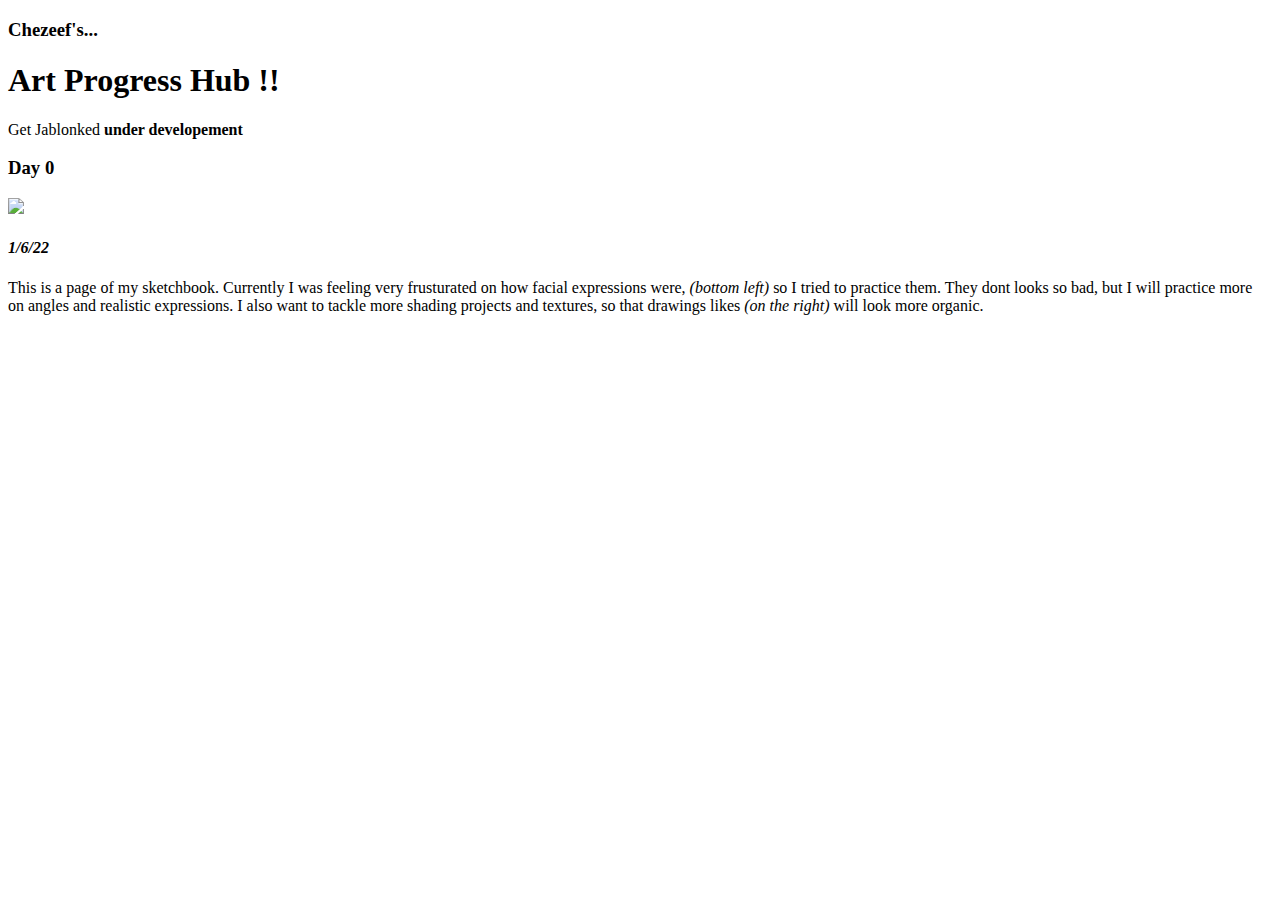
==== intex.html @ 6f12aa08 "Add files via upload" ====
<!DOCTYPE html>
<html>
    <head>
        <meta charset="utf-8">
        <meta name+"viewport" content="width=device-width," initial scale=1">
        <title>Welcome to Chezeef</title>
    </head>
    <body>

        <H3>Chezeef's...</H3>
        <H1>Art Progress Hub !! </H1>
        Get Jablonked <b>under developement</b>
        
        <br><H3>  Day 0 
        </H3>

        <img src="file:///C:/Users/chels/Downloads/day%200%20doodl(1).jpg">

        <P><H4><i>1/6/22</i></H4>
        
        This is a page of my sketchbook. Currently I was feeling very frusturated on how facial expressions were, <i>(bottom left)</i> so I tried to practice them. They dont looks so bad, but I will practice more on angles and realistic expressions. I also want to tackle more shading projects and textures, so that drawings likes <i>(on the right)</i> will look more organic.</P>
    </body>
</html>
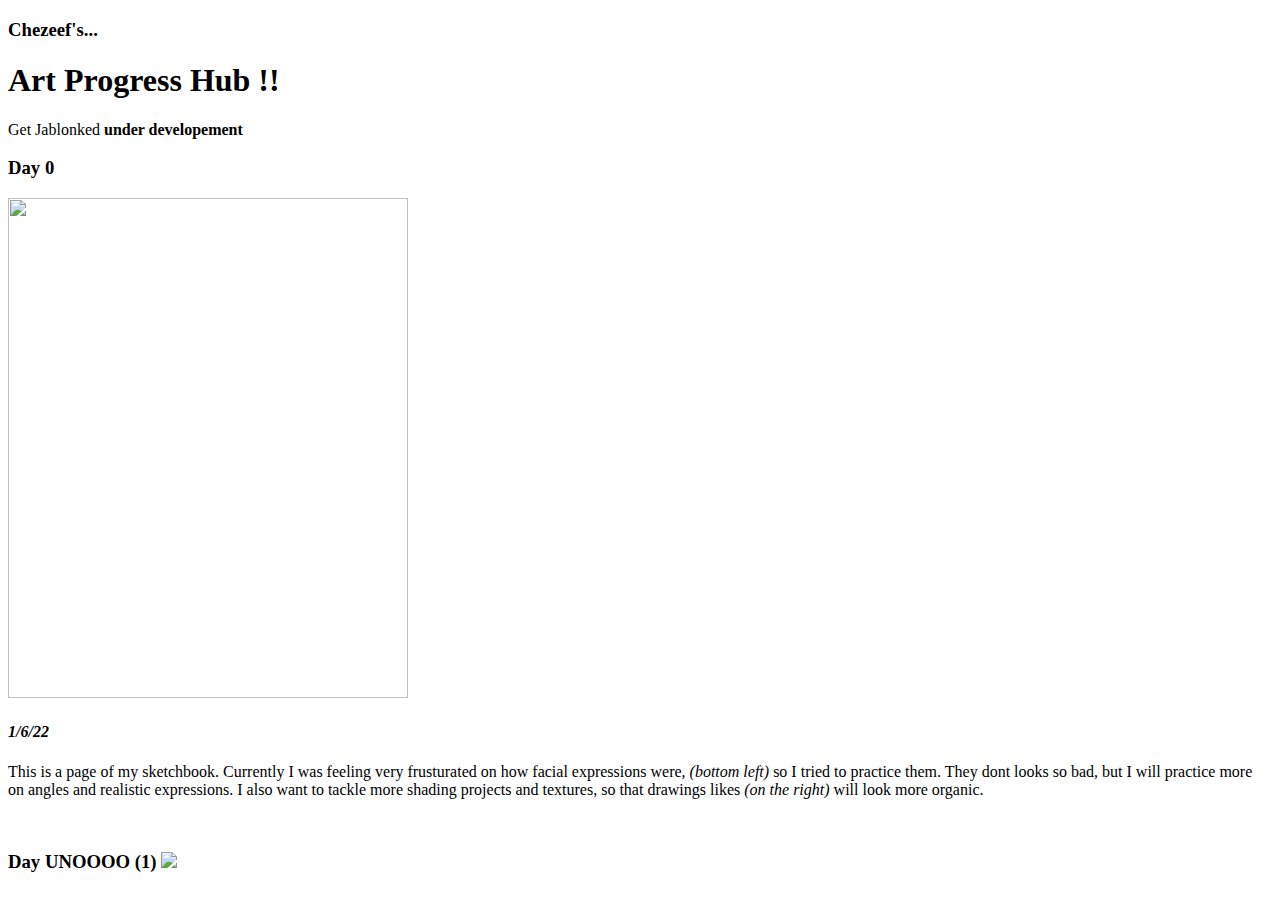
==== commit 2ea02703: "Update intex.html" ====
--- a/intex.html
+++ b/intex.html
@@ -14,12 +14,22 @@
         <br><H3>  Day 0 
         </H3>
 
-        <img src="file:///C:/Users/chels/Downloads/day%200%20doodl(1).jpg">
+        <img src= "day 0 doodl(1).jpg" 
+        width="400" 
+        height="500"/>
 
         <P><H4><i>1/6/22</i></H4>
         
         This is a page of my sketchbook. Currently I was feeling very frusturated on how facial expressions were, <i>(bottom left)</i> so I tried to practice them. They dont looks so bad, but I will practice more on angles and realistic expressions. I also want to tackle more shading projects and textures, so that drawings likes <i>(on the right)</i> will look more organic.</P>
     </body>
+                                      
+                                      
+         <br><H3>Day UNOOOO (1)
+                                      
+         <img src= "img_0039.heic" "img_0040.heic">        
+                                                  
+                                      
+       </body>                                
 </html>
 
 
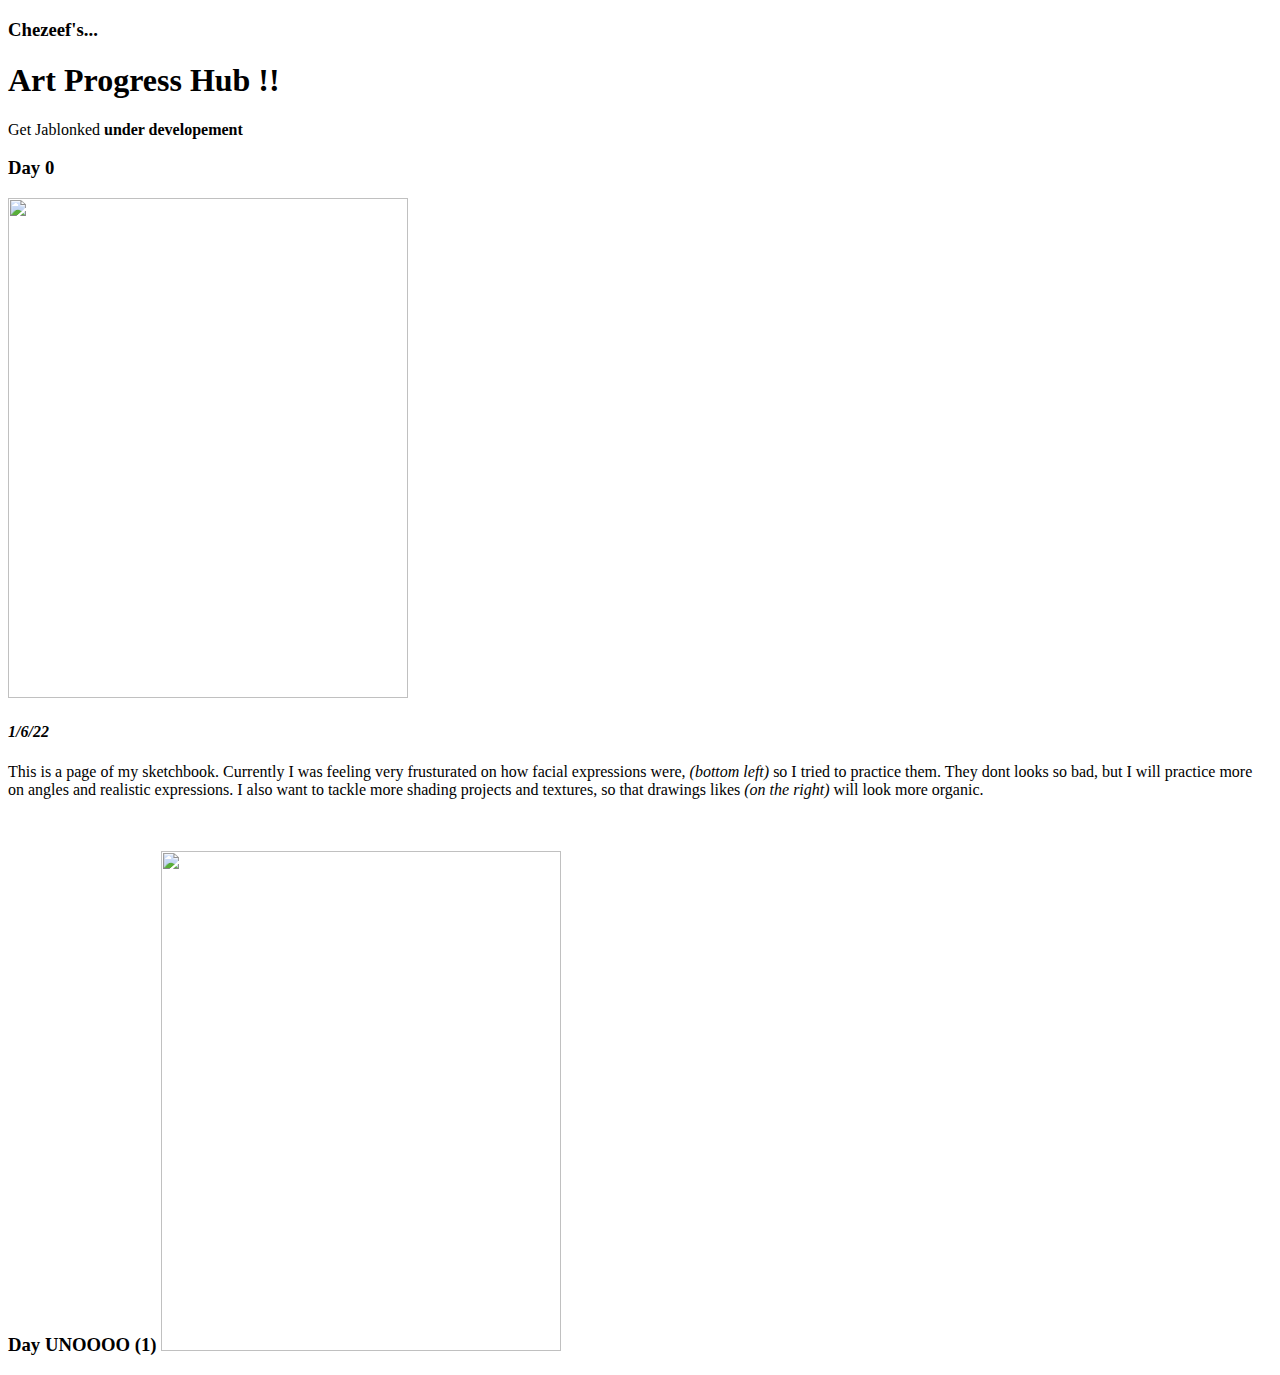
==== commit 54baf43f: "Update intex.html" ====
--- a/intex.html
+++ b/intex.html
@@ -26,7 +26,9 @@
                                       
          <br><H3>Day UNOOOO (1)
                                       
-         <img src= "img_0039.heic" "img_0040.heic">        
+         <img src= "IMG_0039.HEIC"
+          width="400"
+          height="500"/>           
                                                   
                                       
        </body>                                
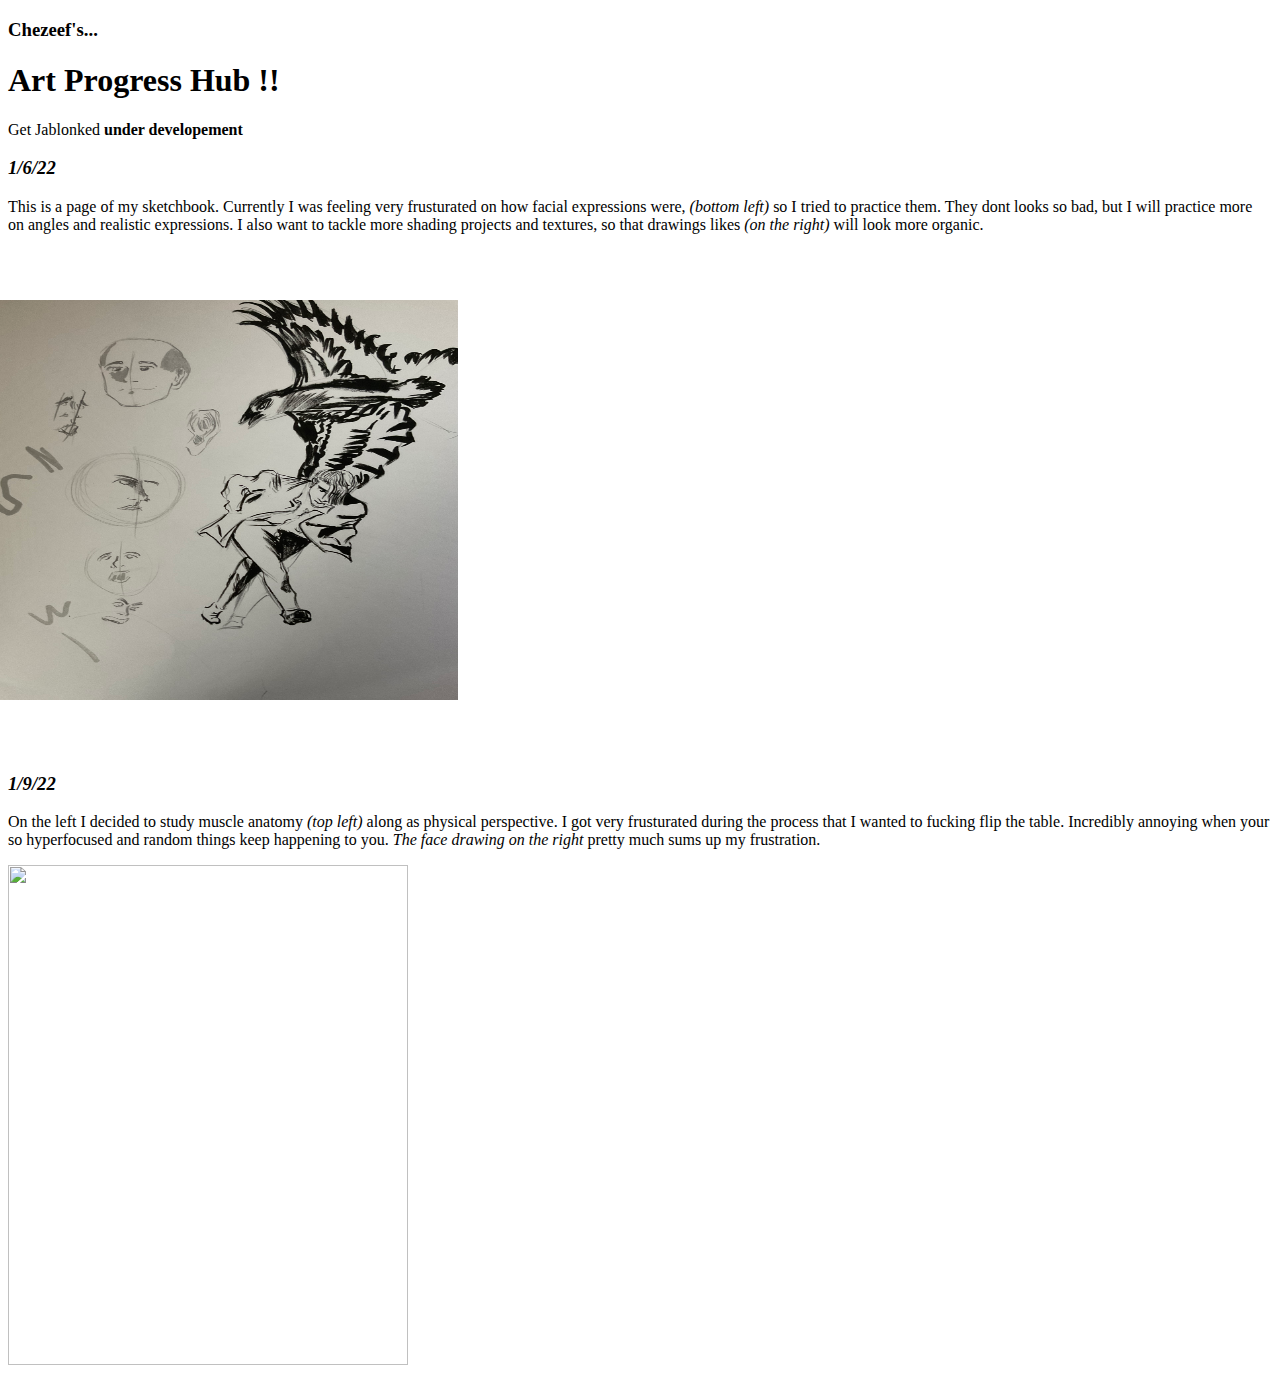
==== commit beba9967: "Update intex.html" ====
--- a/intex.html
+++ b/intex.html
@@ -4,6 +4,7 @@
         <meta charset="utf-8">
         <meta name+"viewport" content="width=device-width," initial scale=1">
         <title>Welcome to Chezeef</title>
+         <link rel="stylesheet" type="text/css" href="style.css"  />                                                                    
     </head>
     <body>
 
@@ -11,22 +12,21 @@
         <H1>Art Progress Hub !! </H1>
         Get Jablonked <b>under developement</b>
         
-        <br><H3>  Day 0 
+        <br><H3><P><i>1/6/22</i>  
         </H3>
-
-        <img src= "day 0 doodl(1).jpg" 
+                                                                            
+                                                                        
+            This is a page of my sketchbook. Currently I was feeling very frusturated on how facial expressions were, <i>(bottom left)</i> so I tried to practice them. They dont looks so bad, but I will practice more on angles and realistic expressions. I also want to tackle more shading projects and textures, so that drawings likes <i>(on the right)</i> will look more organic.</P>
+    </body>
+        <img src= "/chezeef.com imgs/day 0 doodl.jpg" style="transform:rotate(270deg);"
         width="400" 
         height="500"/>
-
-        <P><H4><i>1/6/22</i></H4>
         
-        This is a page of my sketchbook. Currently I was feeling very frusturated on how facial expressions were, <i>(bottom left)</i> so I tried to practice them. They dont looks so bad, but I will practice more on angles and realistic expressions. I also want to tackle more shading projects and textures, so that drawings likes <i>(on the right)</i> will look more organic.</P>
-    </body>
+       <body>
+                    <br><H3><P><i>1/9/22</i></H3>
+                    On the left I decided to study muscle anatomy <i>(top left)</i> along as physical perspective. I got very frusturated during the process that I wanted to fucking flip the table. Incredibly annoying when your so hyperfocused and random things keep happening to you. <i>The face drawing on the right</i> pretty much sums up my frustration. </P>
                                       
-                                      
-         <br><H3>Day UNOOOO (1)
-                                      
-         <img src= "IMG_0039.HEIC"
+         <img src= "chezeef.github.io/chezeef.com imgs/IMG_0039 (2).jpg"
           width="400"
           height="500"/>           
                                                   
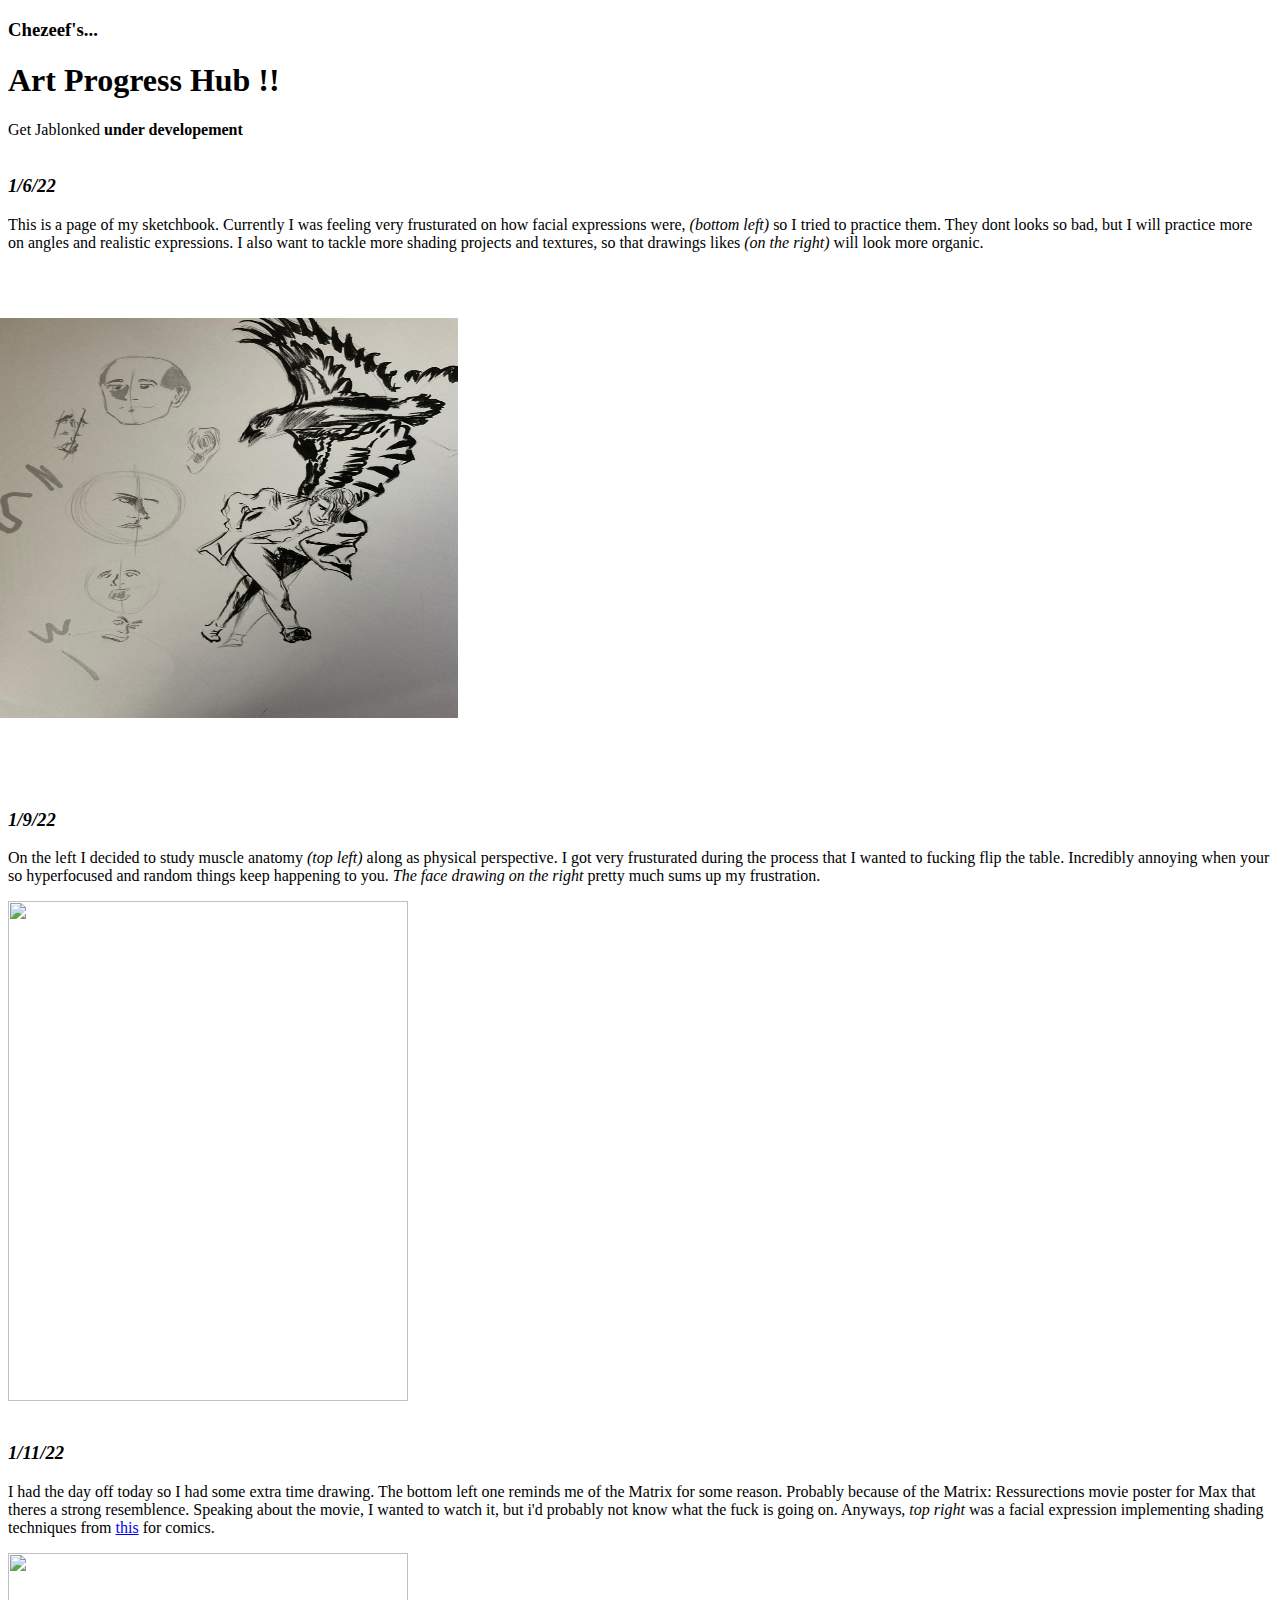
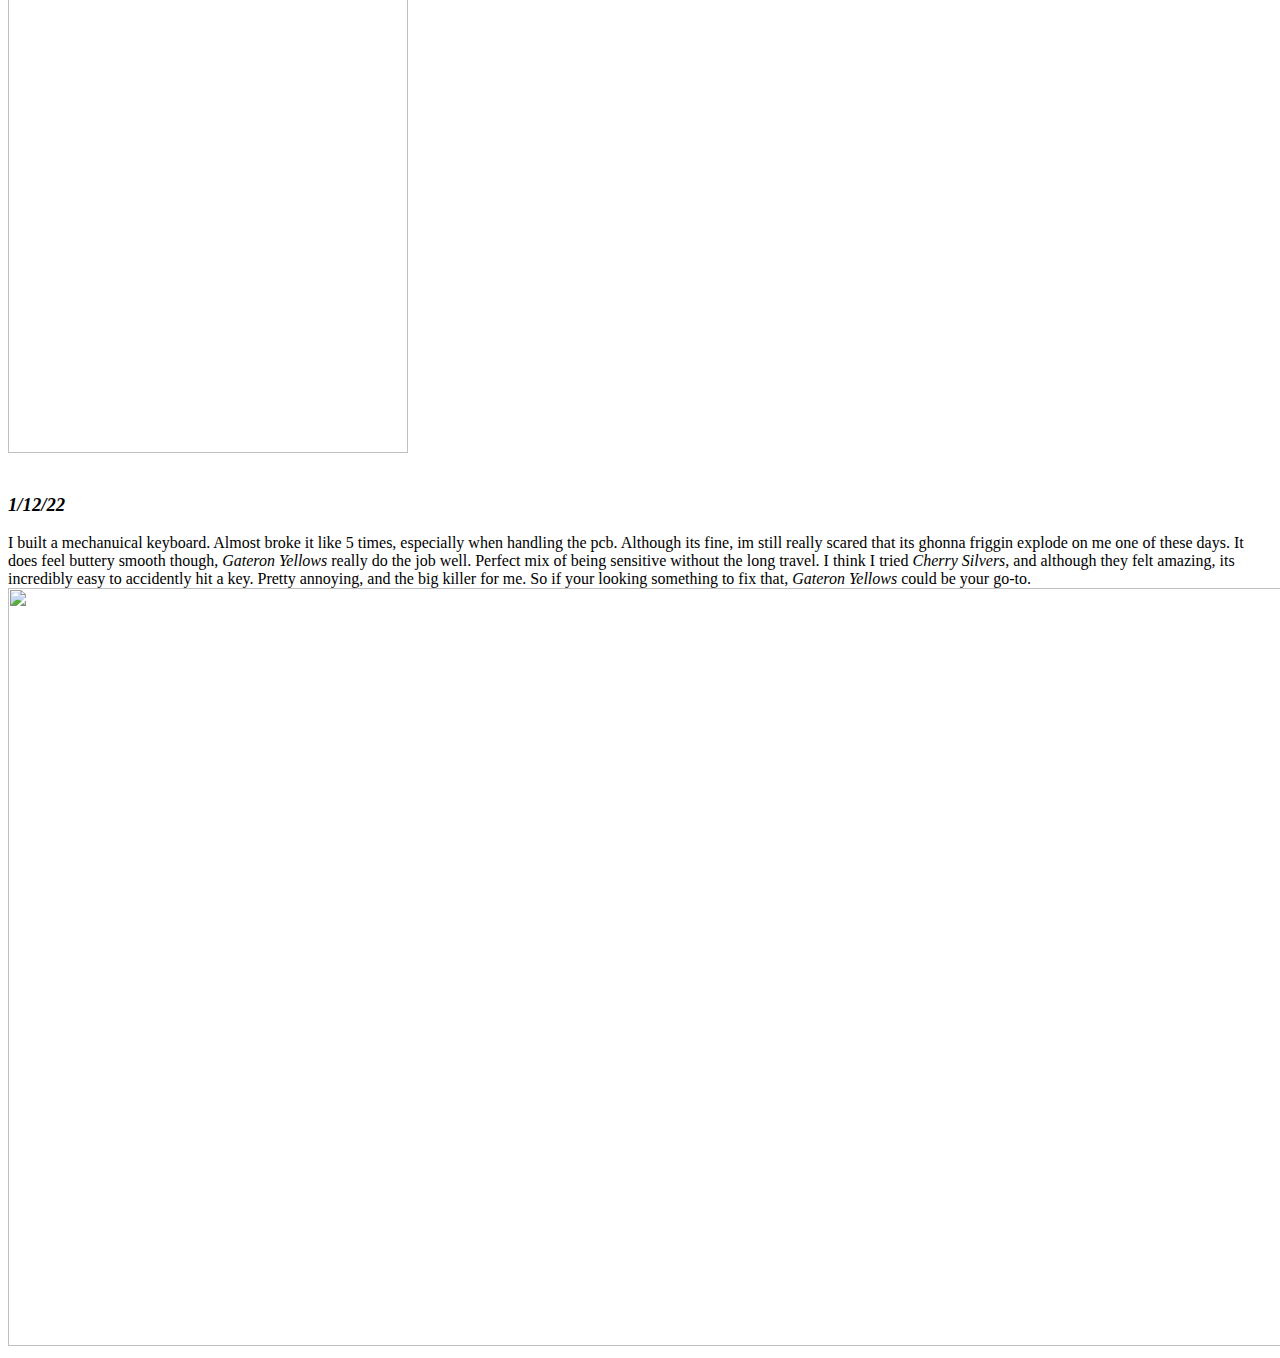
==== commit 1ae79eda: "Update intex.html" ====
--- a/intex.html
+++ b/intex.html
@@ -9,20 +9,27 @@
     <body>
 
         <H3>Chezeef's...</H3>
+                                                         
+        <div>                                             
+        
         <H1>Art Progress Hub !! </H1>
         Get Jablonked <b>under developement</b>
-        
+       
+        <div>
+                                                                
         <br><H3><P><i>1/6/22</i>  
         </H3>
                                                                             
-                                                                        
-            This is a page of my sketchbook. Currently I was feeling very frusturated on how facial expressions were, <i>(bottom left)</i> so I tried to practice them. They dont looks so bad, but I will practice more on angles and realistic expressions. I also want to tackle more shading projects and textures, so that drawings likes <i>(on the right)</i> will look more organic.</P>
-    </body>
+        
+                                                                
+                    This is a page of my sketchbook. Currently I was feeling very frusturated on how facial expressions were, <i>(bottom left)</i> so I tried to practice them. They dont looks so bad, but I will practice more on angles and realistic expressions. I also want to tackle more shading projects and textures, so that drawings likes <i>(on the right)</i> will look more organic.</P>
+    
         <img src= "/chezeef.com imgs/day 0 doodl.jpg" style="transform:rotate(270deg);"
         width="400" 
         height="500"/>
         
-       <body>
+       <div>
+                    
                     <br><H3><P><i>1/9/22</i></H3>
                     On the left I decided to study muscle anatomy <i>(top left)</i> along as physical perspective. I got very frusturated during the process that I wanted to fucking flip the table. Incredibly annoying when your so hyperfocused and random things keep happening to you. <i>The face drawing on the right</i> pretty much sums up my frustration. </P>
                                       
@@ -30,8 +37,24 @@
           width="400"
           height="500"/>           
                                                   
-                                      
-       </body>                                
+       <div>                             
+            
+                    <br><H3><P><i>1/11/22</i></H3>
+                    I had the day off today so I had some extra time drawing. The bottom left one reminds me of the Matrix for some reason. Probably because of the Matrix: Ressurections movie poster for Max that theres a strong resemblence. Speaking about the movie, I wanted to watch it, but i'd probably not know what the fuck is going on. Anyways, <i>top right</i> was a facial expression implementing shading techniques from <a href= "https://youtu.be/70Z8iY0Q2Gw" target = "_self">this</a> for comics.</p>
+                    
+         <img src= "chezeef.github.io/chezeef.com imgs/IMG_0044 (2).jpg"
+             width="400"
+             height="500"/>      
+                           
+       <div>                  
+              
+                    <br><H3><P><i>1/12/22</i></H3>
+                    I built a mechanuical keyboard. Almost broke it like 5 times, especially when handling the pcb. Although its fine, im still really scared that its ghonna friggin explode on me one of these days. It does feel buttery smooth though, <i>Gateron Yellows</i> really do the job well. Perfect mix of being sensitive without the long travel. I think I tried <i>Cherry Silvers</i>, and although they felt amazing, its incredibly easy to accidently hit a key. Pretty annoying, and the big killer for me. So if your looking something to fix that, <i>Gateron Yellows</i> could be your go-to.
+                    
+         <img src= "chezeef.github.io/chezeef.com imgs/green keyboard.jpg"
+             width="1917"
+             height="758"/>
+                      
 </html>
 
 
